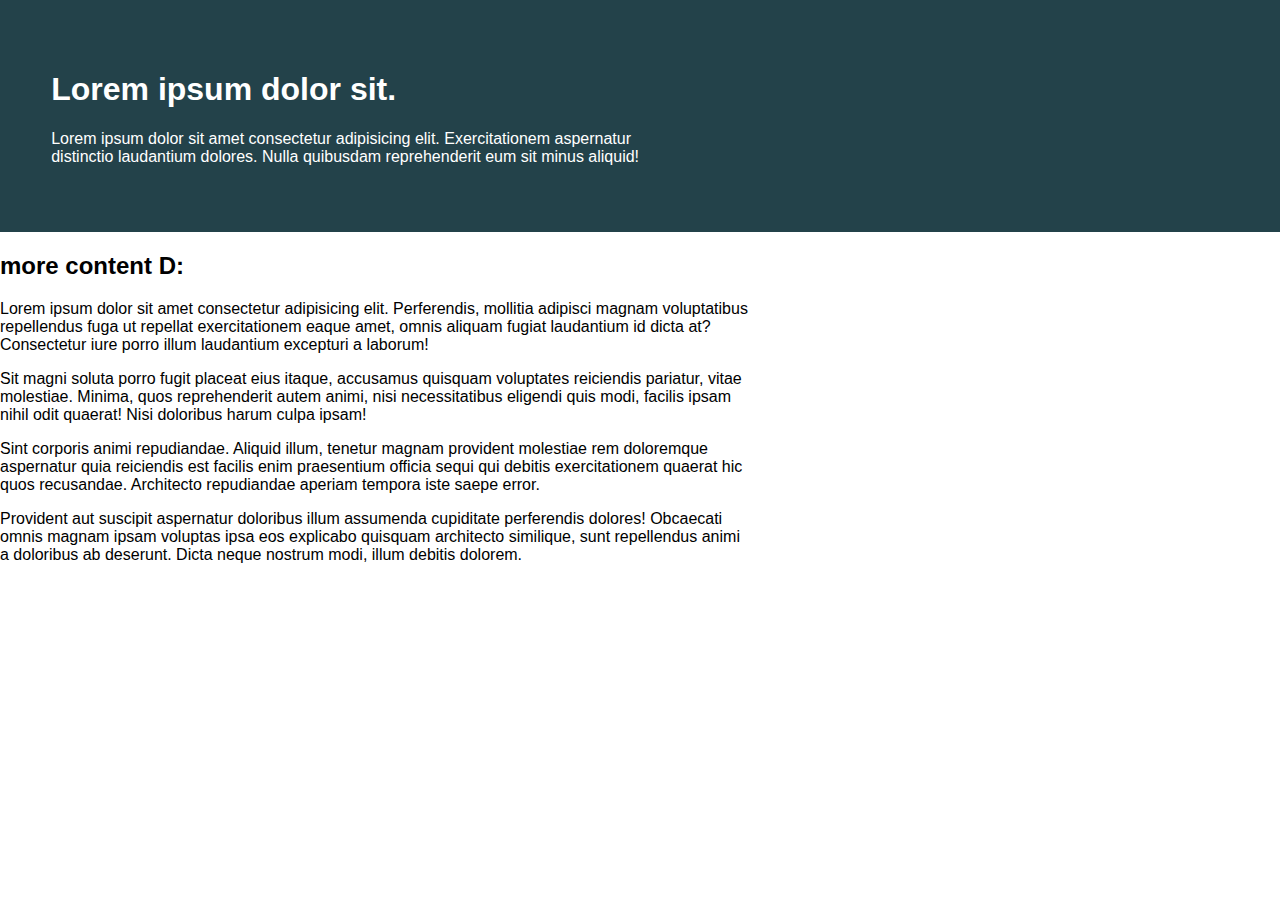
==== challenge02/index.html @ 24cc3a84 "initialized two chalanges. First is done." ====
<!DOCTYPE html>
<html lang="en">

<head>
    <meta charset="UTF-8">
    <meta name="viewport" content="width=device-width, initial-scale=1.0">
    <title>Day 01</title>

    <link rel="stylesheet" href="style.css">
</head>

<body>

    <div class="container">
        <div class="intro-content">
            <h1>Lorem ipsum dolor sit.</h1>
            <p>Lorem ipsum dolor sit amet consectetur adipisicing elit. Exercitationem aspernatur distinctio laudantium
                dolores. Nulla quibusdam reprehenderit eum sit minus aliquid!</p>
        </div>
    </div>

    <div class="container_two">
        <h2>more content D:</h2>
        <p>Lorem ipsum dolor sit amet consectetur adipisicing elit. Perferendis, mollitia adipisci magnam voluptatibus
            repellendus fuga ut repellat exercitationem eaque amet, omnis aliquam fugiat laudantium id dicta at?
            Consectetur iure porro illum laudantium excepturi a laborum!</p>
        <p>Sit magni soluta porro fugit placeat eius itaque, accusamus quisquam voluptates reiciendis pariatur, vitae
            molestiae. Minima, quos reprehenderit autem animi, nisi necessitatibus eligendi quis modi, facilis ipsam
            nihil odit quaerat! Nisi doloribus harum culpa ipsam!</p>
        <p>Sint corporis animi repudiandae. Aliquid illum, tenetur magnam provident molestiae rem doloremque aspernatur
            quia reiciendis est facilis enim praesentium officia sequi qui debitis exercitationem quaerat hic quos
            recusandae. Architecto repudiandae aperiam tempora iste saepe error.</p>
        <p>Provident aut suscipit aspernatur doloribus illum assumenda cupiditate perferendis dolores! Obcaecati omnis
            magnam ipsam voluptas ipsa eos explicabo quisquam architecto similique, sunt repellendus animi a doloribus
            ab deserunt. Dicta neque nostrum modi, illum debitis dolorem.</p>

    </div>
</body>

</html>
---- challenge02/style.css ----
/* INSTRUCTIONS
 *
 * 1) Keep the text inside .intro-content
 *    in the same place, but have the background
 *    extend from one side of the viewport
 *    to the other, no matter how wide or narrow
 *    the browser is.
 *
 * 2) Limit the maximum width of the text in the
 *    bottom area.
 *
 * You may modify the HTML if needed
 * (you probably should for this challenge)
 *
 */

* {
	box-sizing: border-box;
}

body {
	margin: 0;
	font-family: sans-serif;
}

.container {
	margin: 0 auto;
	background: #23424a;
	color: white;
	padding: 50px 4%;
}

.intro-content {
	width: 50%;
}

.container_two {
	max-width: 750px;
}
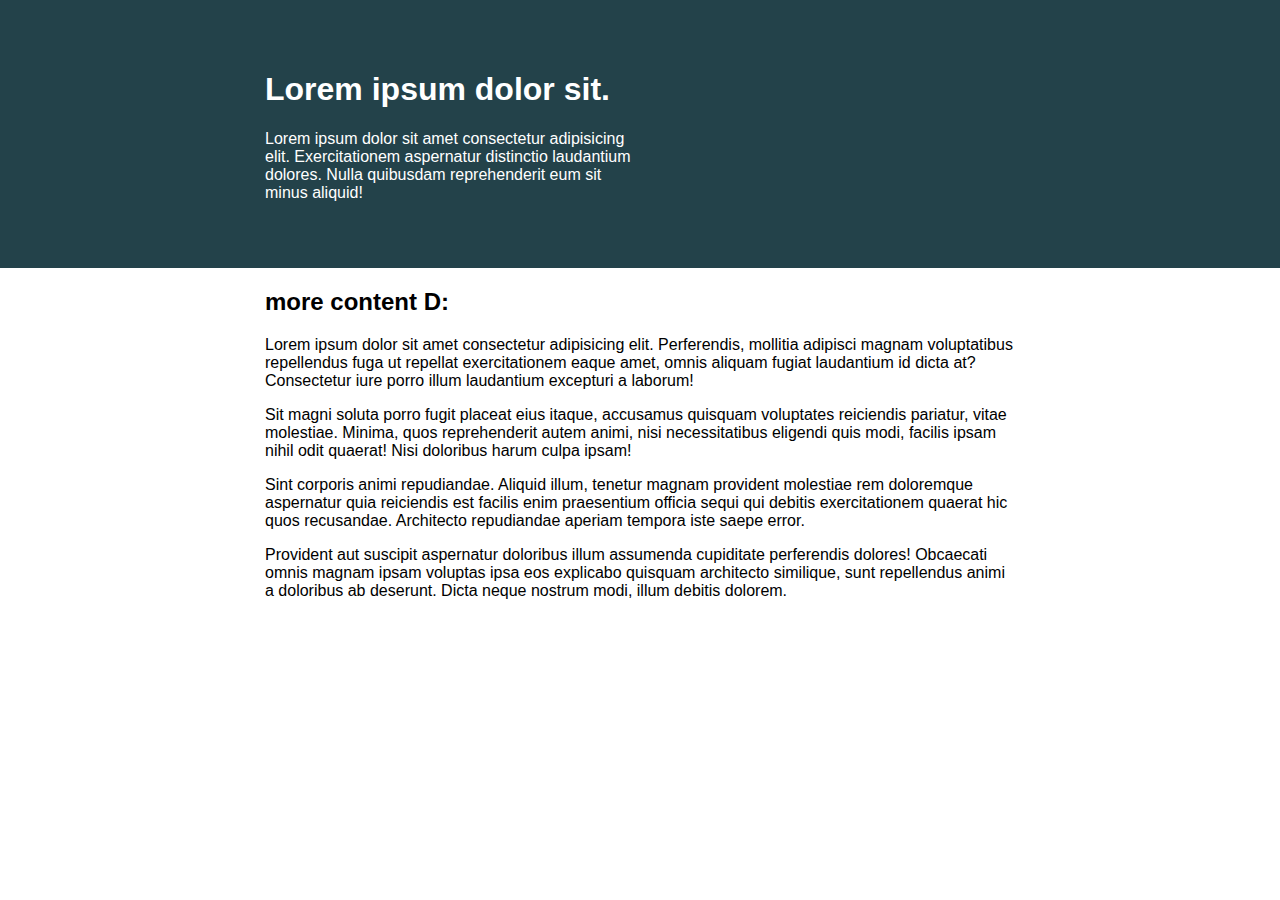
==== commit cad8a42a: "chalange 02 is done." ====
--- a/challenge02/index.html
+++ b/challenge02/index.html
@@ -10,16 +10,18 @@
 </head>
 
 <body>
-
-    <div class="container">
-        <div class="intro-content">
-            <h1>Lorem ipsum dolor sit.</h1>
-            <p>Lorem ipsum dolor sit amet consectetur adipisicing elit. Exercitationem aspernatur distinctio laudantium
-                dolores. Nulla quibusdam reprehenderit eum sit minus aliquid!</p>
+    <div class="background_container">
+        <div class="container">
+            <div class="intro-content">
+                <h1>Lorem ipsum dolor sit.</h1>
+                <p>Lorem ipsum dolor sit amet consectetur adipisicing elit. Exercitationem aspernatur distinctio
+                    laudantium
+                    dolores. Nulla quibusdam reprehenderit eum sit minus aliquid!</p>
+            </div>
         </div>
     </div>
 
-    <div class="container_two">
+    <div class="container">
         <h2>more content D:</h2>
         <p>Lorem ipsum dolor sit amet consectetur adipisicing elit. Perferendis, mollitia adipisci magnam voluptatibus
             repellendus fuga ut repellat exercitationem eaque amet, omnis aliquam fugiat laudantium id dicta at?
--- a/challenge02/style.css
+++ b/challenge02/style.css
@@ -23,17 +23,18 @@
 	font-family: sans-serif;
 }
 
+.background_container {
+	background: #23424a;
+	color: white;
+	padding: 50px 10px;
+}
+
 .container {
 	margin: 0 auto;
-	background: #23424a;
-	color: white;
-	padding: 50px 4%;
+	width: 80%;
+	max-width: 750px;
 }
 
 .intro-content {
 	width: 50%;
 }
-
-.container_two {
-	max-width: 750px;
-}
